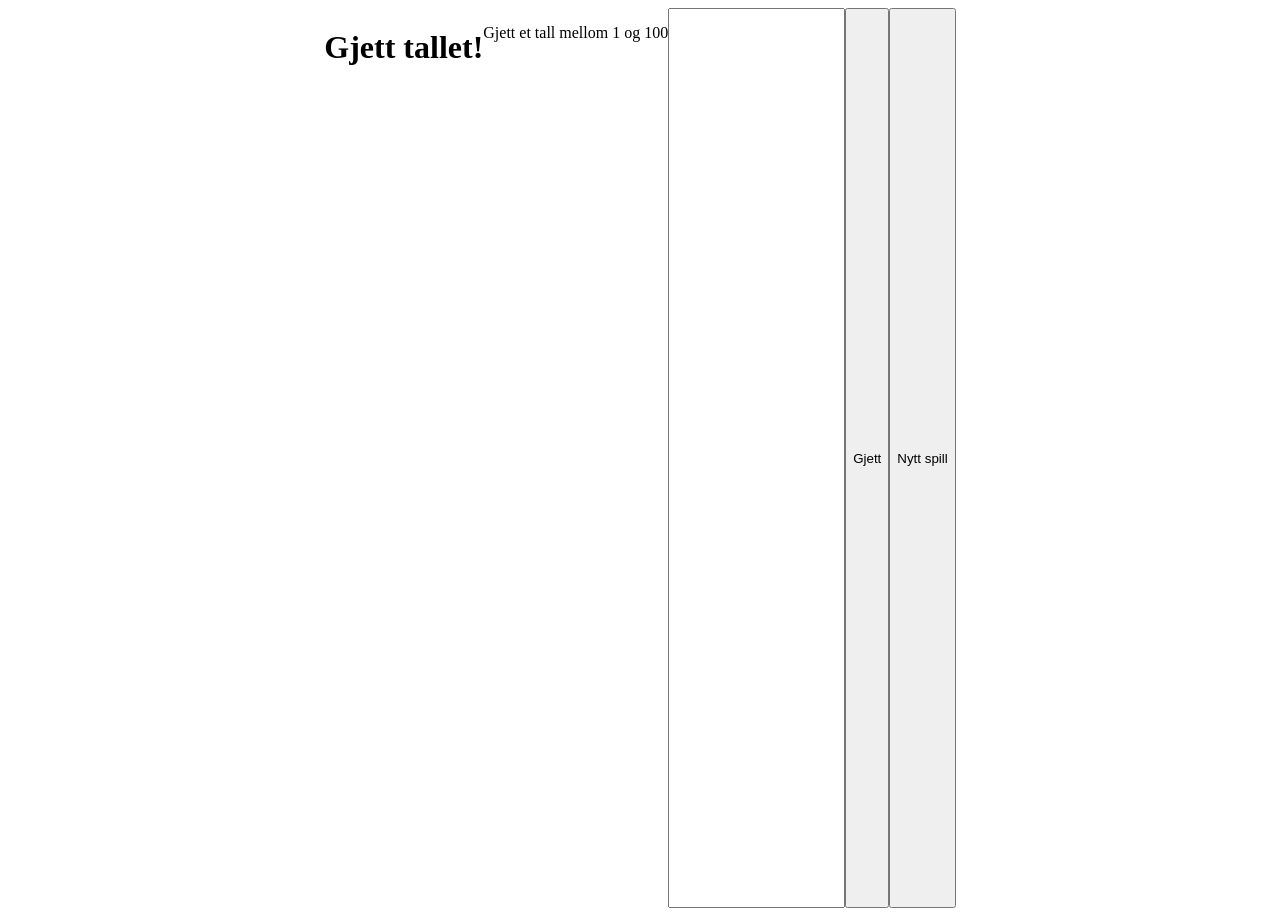
==== gjetttallet.html @ 6e178fef "endring" ====
<!DOCTYPE html>
<html lang="en">
<head>
    <meta charset="UTF-8">
    <meta name="viewport" content="width=device-width, initial-scale=1.0">
    <title>Gjett tallet</title>
    <link rel="stylesheet" href="css/gjettallet.css">
</head>
<html>
<body>
    <h1>Gjett tallet!</h1>
<p>Gjett et tall mellom 1 og 100</p>

<input id="guessInput" type="number">
<button onclick="sjekk()">Gjett</button>

<p id="message"></p>

<button onclick="nyttspill()">Nytt spill</button>

<script>

let secretNumber = Math.floor(Math.random() * 100) + 1;

function sjekk(){

let guess = document.getElementById("guessInput").value;
let message = document.getElementById("message");

if(guess == secretNumber){
message.textContent = "Riktig! Du gjettet tallet!";
}
else if(guess < secretNumber){
message.textContent = "For lavt";
}
else{
message.textContent = "For høyt";
}

}



</script>

    
</body>
</html>
---- css/gjettallet.css ----
body{
    display: flex;
    height: 100vh;
    background-color: white;
    justify-content: center;
}
#spillebrett{
    display: grid;
    grid-template-columns: auto;
    grid-column: span 3;
}
title{
    display: none;
}
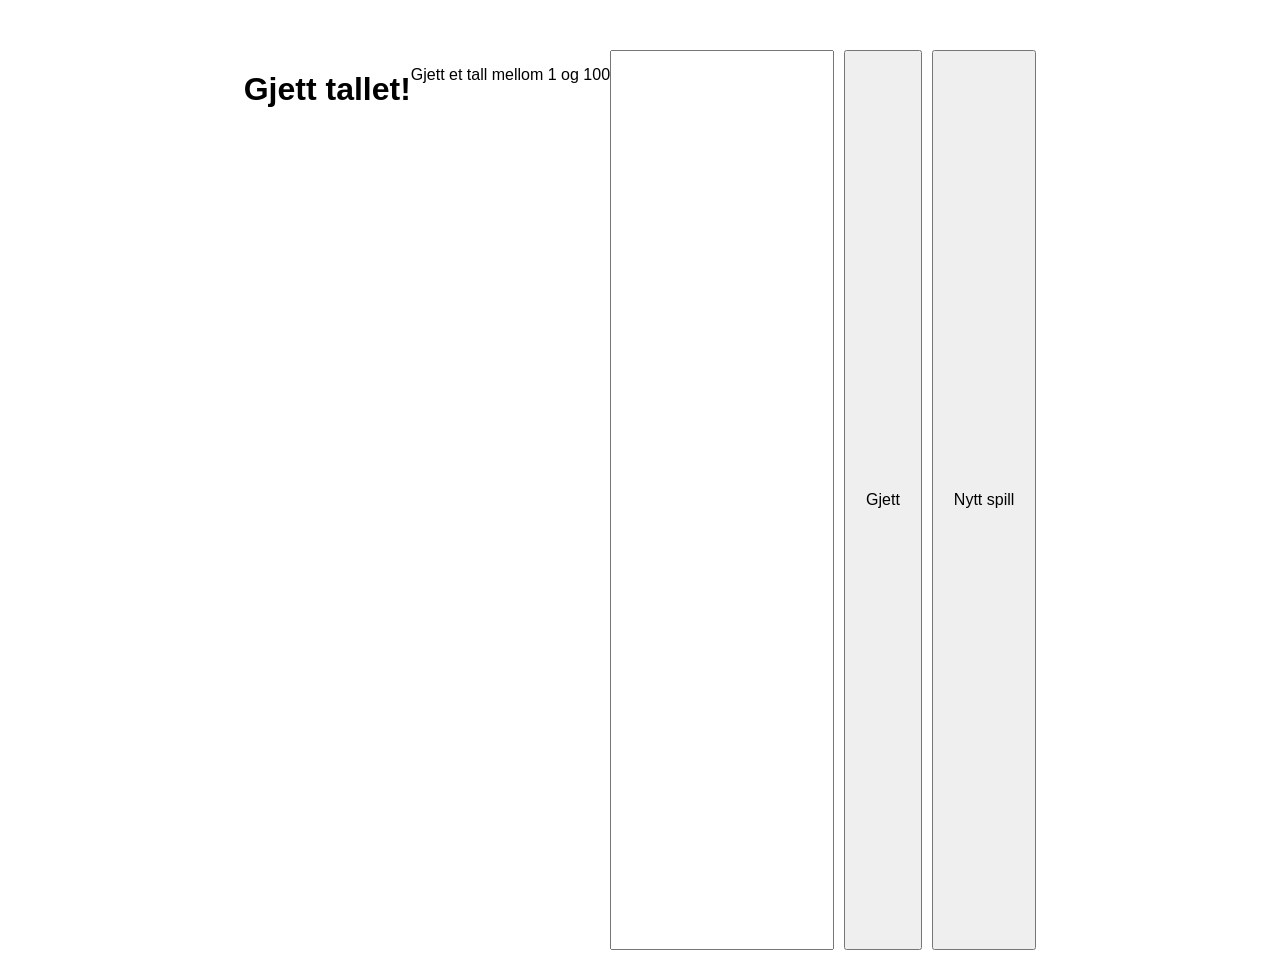
==== commit 6a7ca2d0: "endring" ====
--- a/gjetttallet.html
+++ b/gjetttallet.html
@@ -5,6 +5,23 @@
     <meta name="viewport" content="width=device-width, initial-scale=1.0">
     <title>Gjett tallet</title>
     <link rel="stylesheet" href="css/gjettallet.css">
+    <style>
+        body{
+            text-align: center;
+            margin-top: 50px;
+            font-family: Arial, Helvetica, sans-serif;
+        }
+        input{
+            padding: 10px;
+            font-size: 16px;
+        }
+        button{
+            padding: 10px 20px;
+            font-size: 16px;
+            margin-left: 10px;
+        }
+        
+    </style>
 </head>
 <html>
 <body>
@@ -24,7 +41,7 @@
 
 function sjekk(){
 
-let guess = document.getElementById("guessInput").value;
+let guess = document.getElementById("sjekk").value;
 let message = document.getElementById("message");
 
 if(guess == secretNumber){
@@ -38,9 +55,14 @@
 }
 
 }
+function newGame(){
 
+secretNumber = Math.floor(Math.random() * 100) + 1;
 
+document.getElementById("message").textContent = "";
+document.getElementById("sjekk").value = "";
 
+}
 </script>
 
     
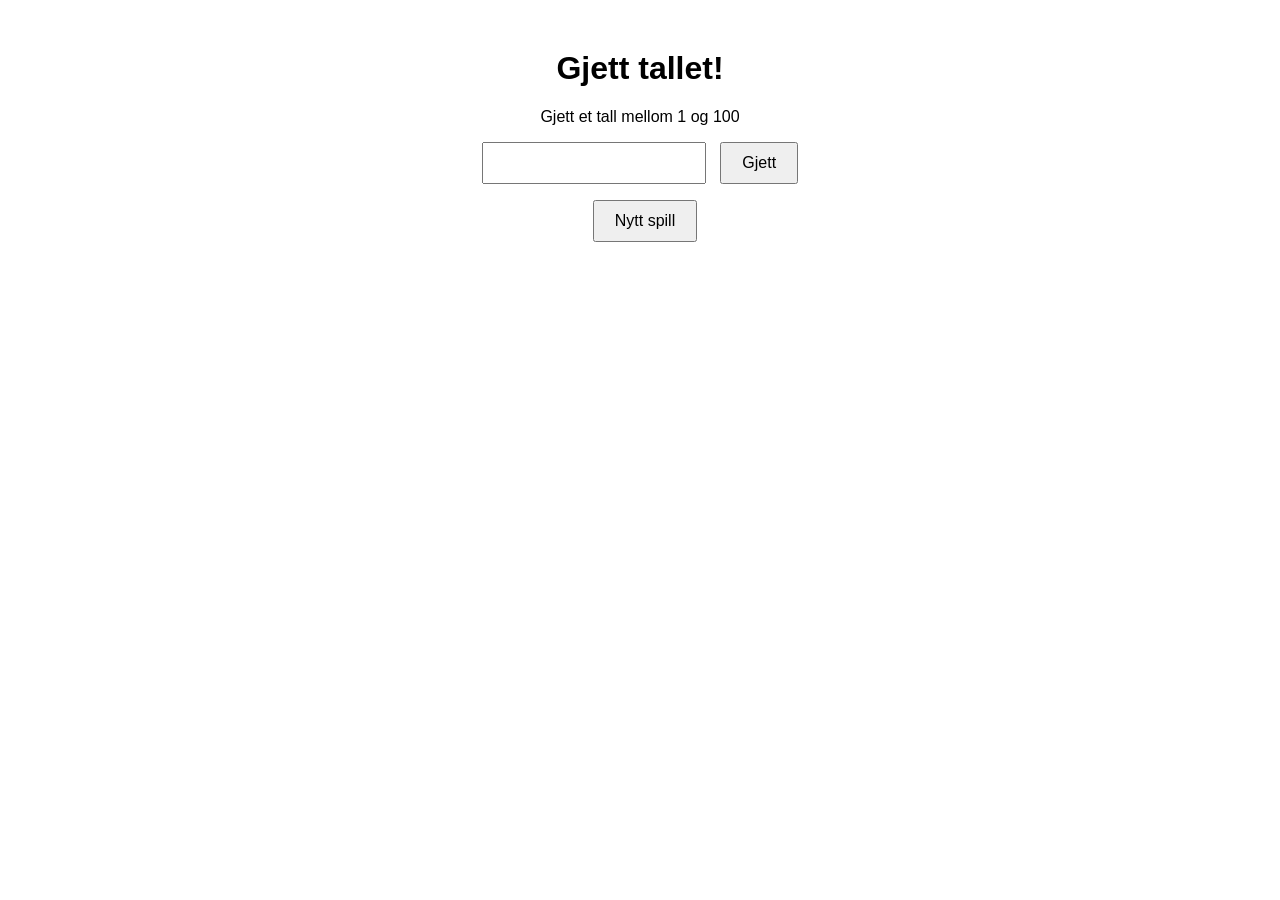
==== commit 19b35101: "endring" ====
--- a/gjetttallet.html
+++ b/gjetttallet.html
@@ -5,23 +5,7 @@
     <meta name="viewport" content="width=device-width, initial-scale=1.0">
     <title>Gjett tallet</title>
     <link rel="stylesheet" href="css/gjettallet.css">
-    <style>
-        body{
-            text-align: center;
-            margin-top: 50px;
-            font-family: Arial, Helvetica, sans-serif;
-        }
-        input{
-            padding: 10px;
-            font-size: 16px;
-        }
-        button{
-            padding: 10px 20px;
-            font-size: 16px;
-            margin-left: 10px;
-        }
-        
-    </style>
+    
 </head>
 <html>
 <body>
--- a/css/gjettallet.css
+++ b/css/gjettallet.css
@@ -1,14 +1,14 @@
 body{
-    display: flex;
-    height: 100vh;
-    background-color: white;
-    justify-content: center;
+text-align: center;
+margin-top: 50px;
+font-family: Arial, Helvetica, sans-serif;
 }
-#spillebrett{
-    display: grid;
-    grid-template-columns: auto;
-    grid-column: span 3;
+input{
+padding: 10px;
+font-size: 16px;
 }
-title{
-    display: none;
+button{
+padding: 10px 20px;
+font-size: 16px;
+margin-left: 10px;
 }
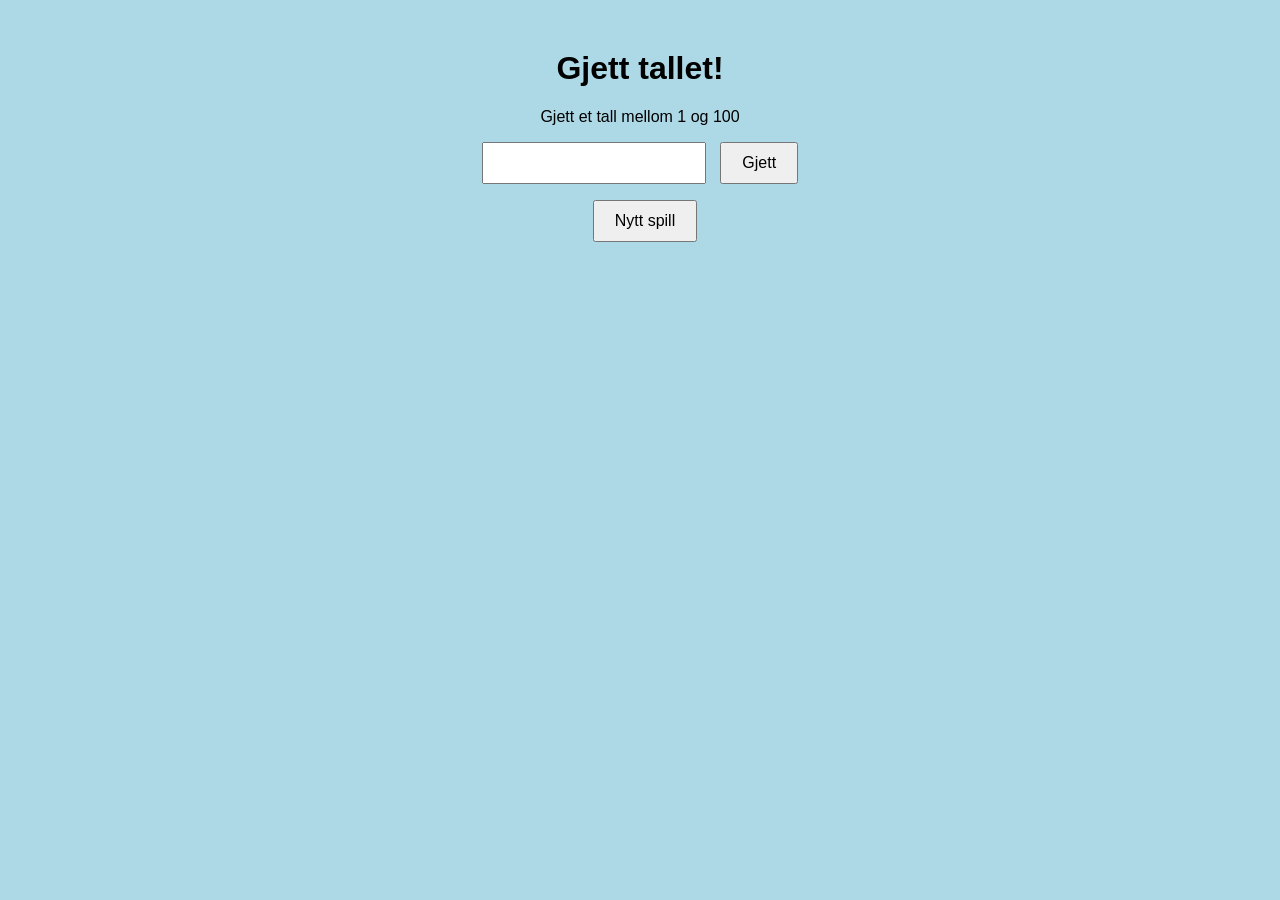
==== commit e1588e76: "endring" ====
--- a/gjetttallet.html
+++ b/gjetttallet.html
@@ -7,12 +7,11 @@
     <link rel="stylesheet" href="css/gjettallet.css">
     
 </head>
-<html>
 <body>
-    <h1>Gjett tallet!</h1>
+<h1>Gjett tallet!</h1>
 <p>Gjett et tall mellom 1 og 100</p>
 
-<input id="guessInput" type="number">
+<input id="sjekk" type="number">
 <button onclick="sjekk()">Gjett</button>
 
 <p id="message"></p>
@@ -20,7 +19,7 @@
 <button onclick="nyttspill()">Nytt spill</button>
 
 <script>
-
+const message = document.getElementById("message")
 let secretNumber = Math.floor(Math.random() * 100) + 1;
 
 function sjekk(){
@@ -39,7 +38,7 @@
 }
 
 }
-function newGame(){
+function nyttspill(){
 
 secretNumber = Math.floor(Math.random() * 100) + 1;
 
--- a/css/gjettallet.css
+++ b/css/gjettallet.css
@@ -2,6 +2,7 @@
 text-align: center;
 margin-top: 50px;
 font-family: Arial, Helvetica, sans-serif;
+background-color: lightblue; 
 }
 input{
 padding: 10px;
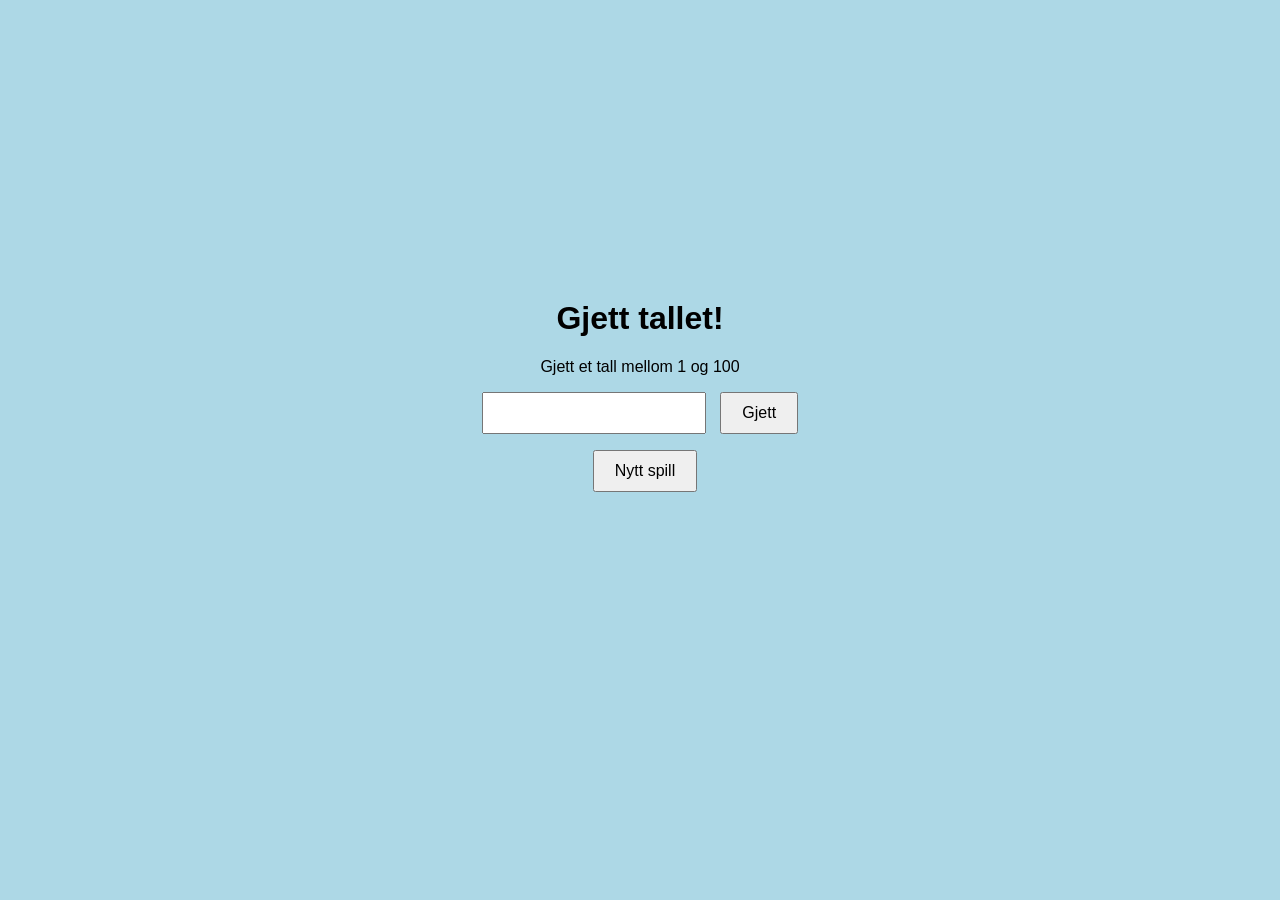
==== commit e3a23c51: "endring" ====
--- a/gjetttallet.html
+++ b/gjetttallet.html
@@ -17,20 +17,22 @@
 <p id="message"></p>
 
 <button onclick="nyttspill()">Nytt spill</button>
-
+<div><img id="duvant" src="bilder/duvant.gif" style="display: none; width:300px;">
+</div>
 <script>
 const message = document.getElementById("message")
-let secretNumber = Math.floor(Math.random() * 100) + 1;
+let fasit = Math.floor(Math.random() * 100) + 1;
 
 function sjekk(){
 
-let guess = document.getElementById("sjekk").value;
+let Gjett = document.getElementById("sjekk").value;
 let message = document.getElementById("message");
 
-if(guess == secretNumber){
+if(Gjett == fasit){
 message.textContent = "Riktig! Du gjettet tallet!";
+document.getElementById("duvant").style.display = "block";
 }
-else if(guess < secretNumber){
+else if(Gjett < fasit){
 message.textContent = "For lavt";
 }
 else{
@@ -40,10 +42,11 @@
 }
 function nyttspill(){
 
-secretNumber = Math.floor(Math.random() * 100) + 1;
+fasit = Math.floor(Math.random() * 100) + 1;
 
 document.getElementById("message").textContent = "";
 document.getElementById("sjekk").value = "";
+document.getElementById("duvant").style.display = "none";
 
 }
 </script>
--- a/css/gjettallet.css
+++ b/css/gjettallet.css
@@ -12,4 +12,10 @@
 padding: 10px 20px;
 font-size: 16px;
 margin-left: 10px;
+}
+div{
+    margin-top: 20px;
+}
+h1{
+margin-top: 300px;
 }
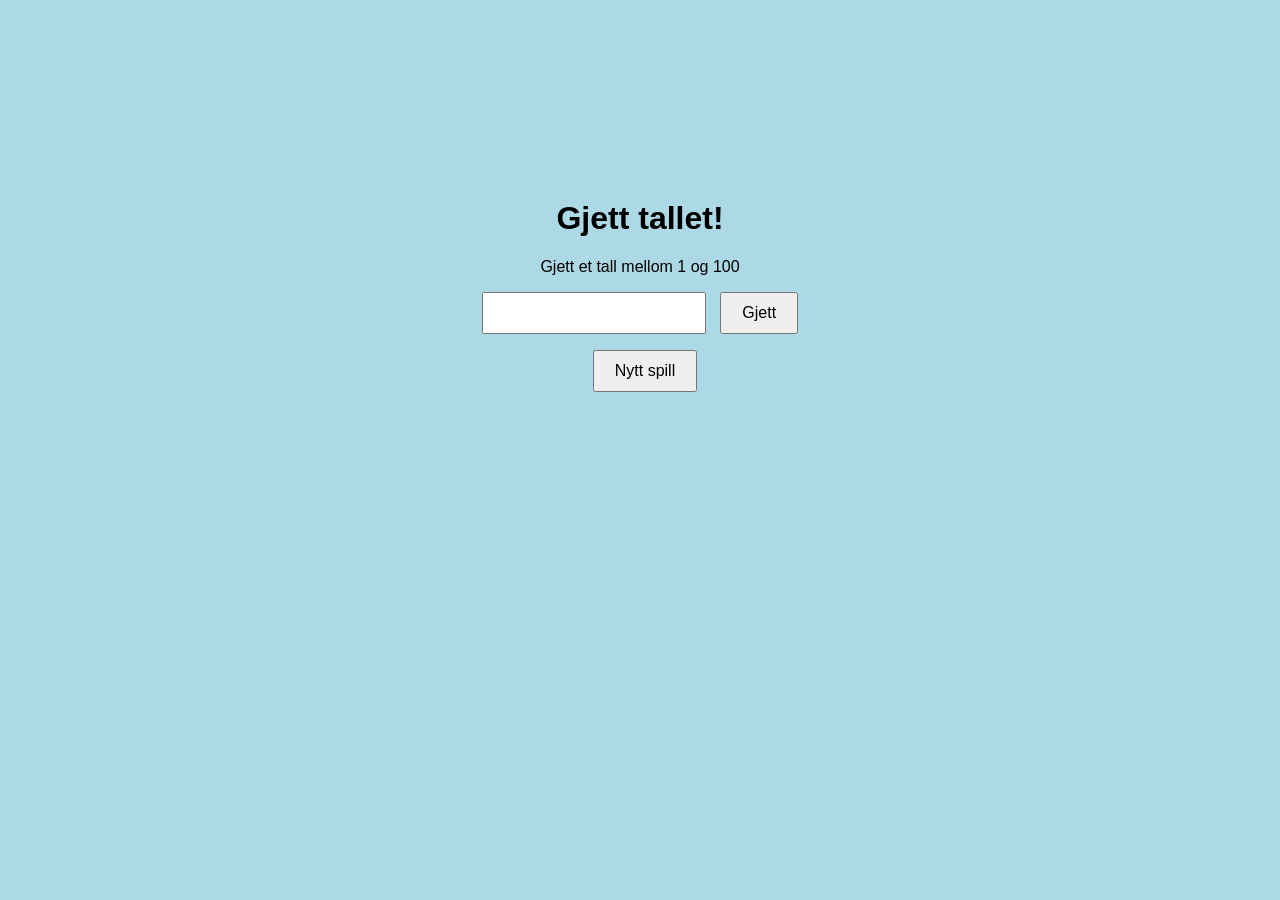
==== commit 2f0fccb5: "endring" ====
--- a/gjetttallet.html
+++ b/gjetttallet.html
@@ -17,7 +17,7 @@
 <p id="message"></p>
 
 <button onclick="nyttspill()">Nytt spill</button>
-<div><img id="duvant" src="bilder/duvant.gif" style="display: none; width:300px;">
+<div><img id="duvant" src="bilder/gjetttallet/duvant.gif" style="display: none; width:300px;">
 </div>
 <script>
 const message = document.getElementById("message")
--- a/css/gjettallet.css
+++ b/css/gjettallet.css
@@ -17,5 +17,5 @@
     margin-top: 20px;
 }
 h1{
-margin-top: 300px;
+margin-top: 200px;
 }
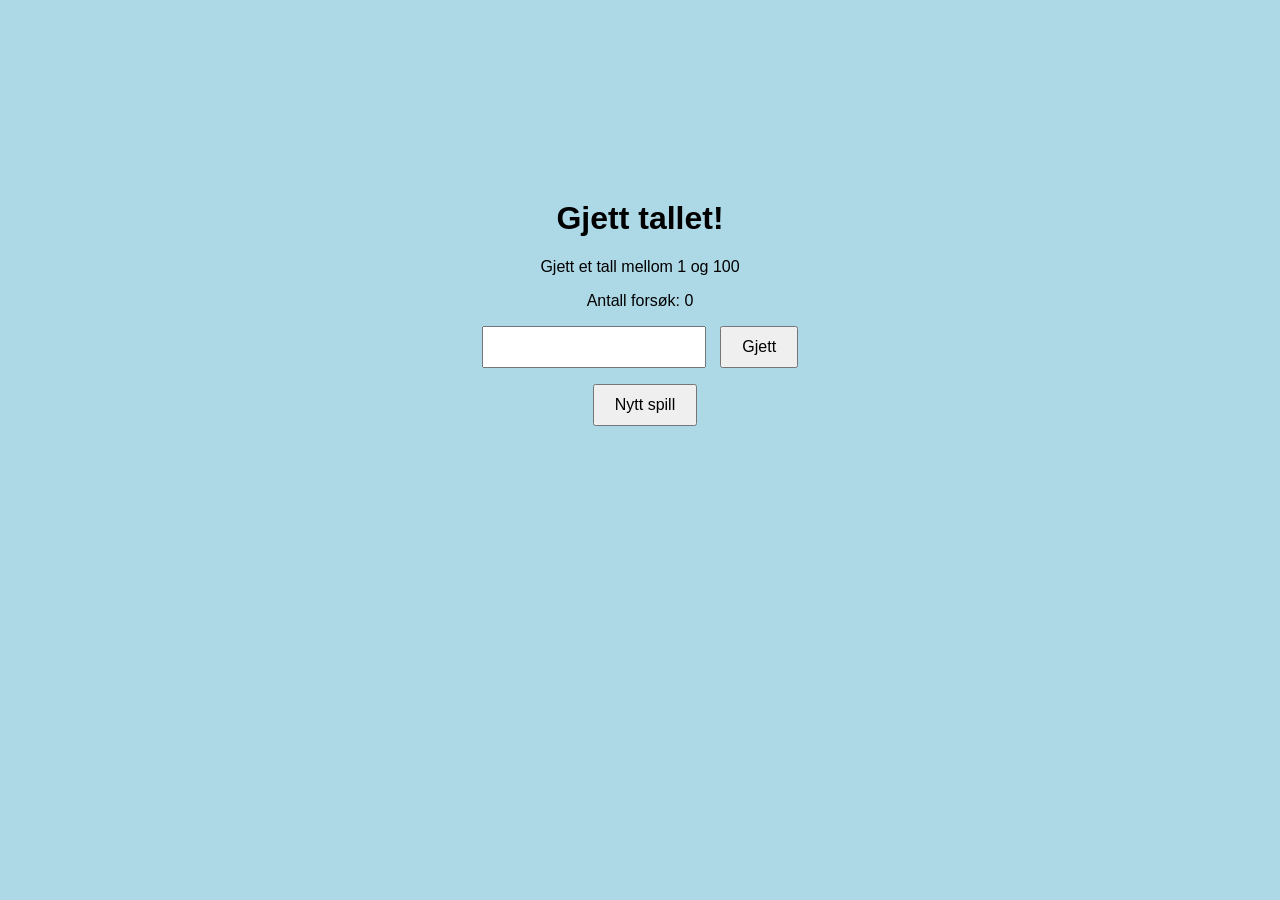
==== commit 820d5662: "Update gjetttallet.html" ====
--- a/gjetttallet.html
+++ b/gjetttallet.html
@@ -10,6 +10,7 @@
 <body>
 <h1>Gjett tallet!</h1>
 <p>Gjett et tall mellom 1 og 100</p>
+<p>Antall forsøk: <span id="forsok">0</span></p>
 
 <input id="sjekk" type="number">
 <button onclick="sjekk()">Gjett</button>
@@ -22,11 +23,14 @@
 <script>
 const message = document.getElementById("message")
 let fasit = Math.floor(Math.random() * 100) + 1;
+let forsok = 0;
 
 function sjekk(){
 
 let Gjett = document.getElementById("sjekk").value;
 let message = document.getElementById("message");
+forsok+=1;
+document.getElementById("forsok").textContent = forsok;
 
 if(Gjett == fasit){
 message.textContent = "Riktig! Du gjettet tallet!";
@@ -47,7 +51,8 @@
 document.getElementById("message").textContent = "";
 document.getElementById("sjekk").value = "";
 document.getElementById("duvant").style.display = "none";
-
+forsøk = 0;
+document.getElementById("forsok").textContent = forsok;
 }
 </script>
 
